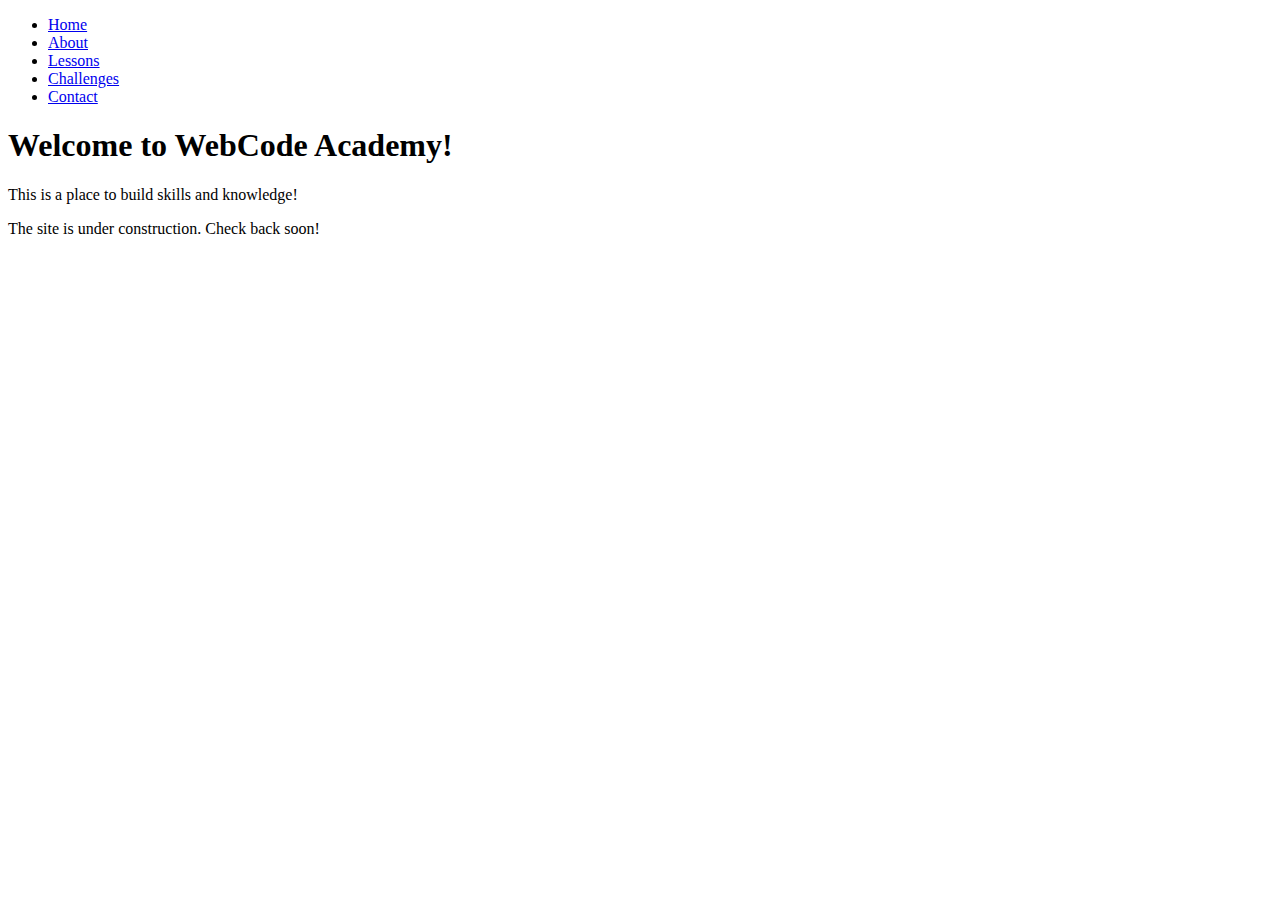
==== index.html @ 7ed8faa4 "Update index.html" ====
<!DOCTYPE html>
<html>
<head>
  <link rel="stylesheet" type="text/css" href="mystyle.css">
  <script src="https://ajax.googleapis.com/ajax/libs/jquery/1.12.4/jquery.min.js"></script>
</head>
<body>

<!-- Navbar -->
<div class="container-fluid" id="navbar"></div>
 
<!-- Main Content -->

<h1>Welcome to WebCode Academy!</h1>
<p>
    This is a place to build skills and knowledge!
</p>
<p>
      The site is under construction. Check back soon!
</p>

<!-- Load external content -->   
  
<script type="text/javascript">
  $(function(){
  $("#navbar").load("navbar.html"); 
 });
 </script>  
  
</body>
</html>
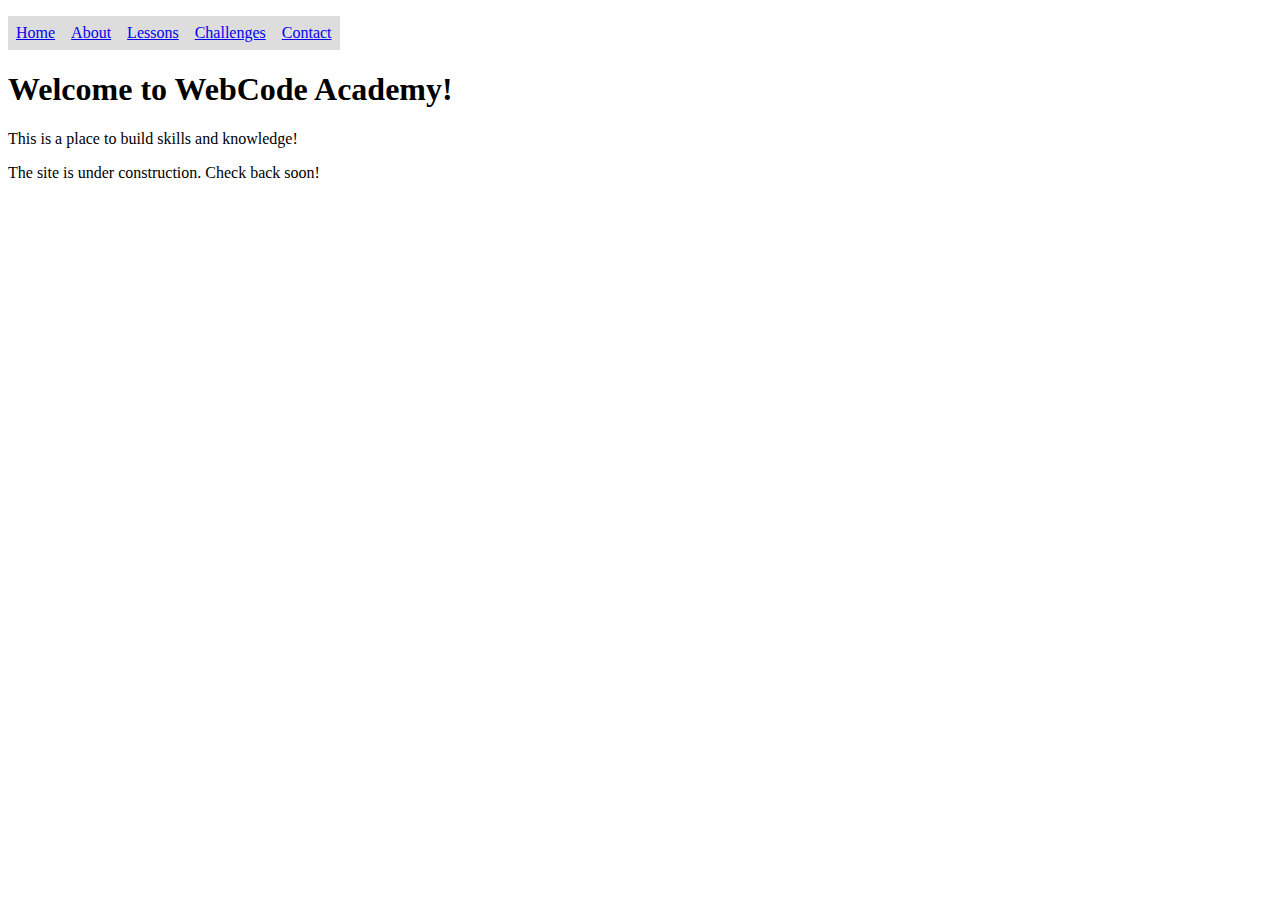
==== commit cfe35ff5: "Update index.html" ====
--- a/index.html
+++ b/index.html
@@ -1,7 +1,7 @@
 <!DOCTYPE html>
 <html>
 <head>
-  <link rel="stylesheet" type="text/css" href="mystyle.css">
+  <link rel="stylesheet" type="text/css" href="stylesheet.css">
   <script src="https://ajax.googleapis.com/ajax/libs/jquery/1.12.4/jquery.min.js"></script>
 </head>
 <body>
--- a/stylesheet.css
+++ b/stylesheet.css
@@ -0,0 +1,18 @@
+/* navbar */
+
+ul {
+  list-style-type: none;   <!-- removes bullets from list: See https://www.w3schools.com/css/css_list.asp -->
+  margin: 0;
+  padding: 0;
+  overflow: hidden;
+}
+
+li {
+  float: left;
+}
+
+li a {
+  display: block;
+  padding: 8px;
+  background-color: #dddddd;
+}
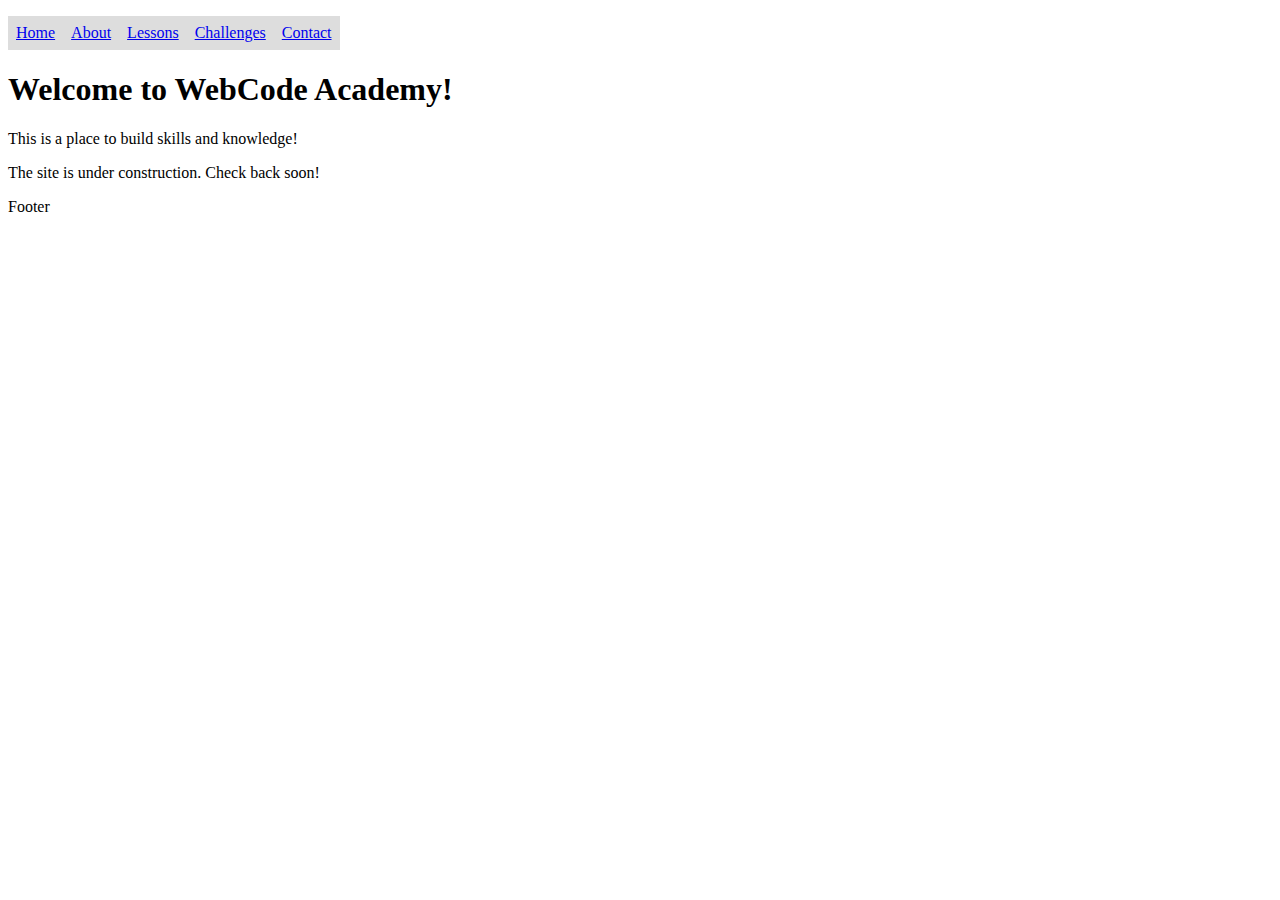
==== commit 21779114: "Update index.html" ====
--- a/index.html
+++ b/index.html
@@ -19,11 +19,16 @@
       The site is under construction. Check back soon!
 </p>
 
+  <!-- Footer -->
+<div class="container-fluid" id="footer"></div>
+  
 <!-- Load external content -->   
   
 <script type="text/javascript">
   $(function(){
-  $("#navbar").load("navbar.html"); 
+  $("#navbar").load("navbar.html");
+  $("#footer").load("footer.html"); 
+
  });
  </script>  
   
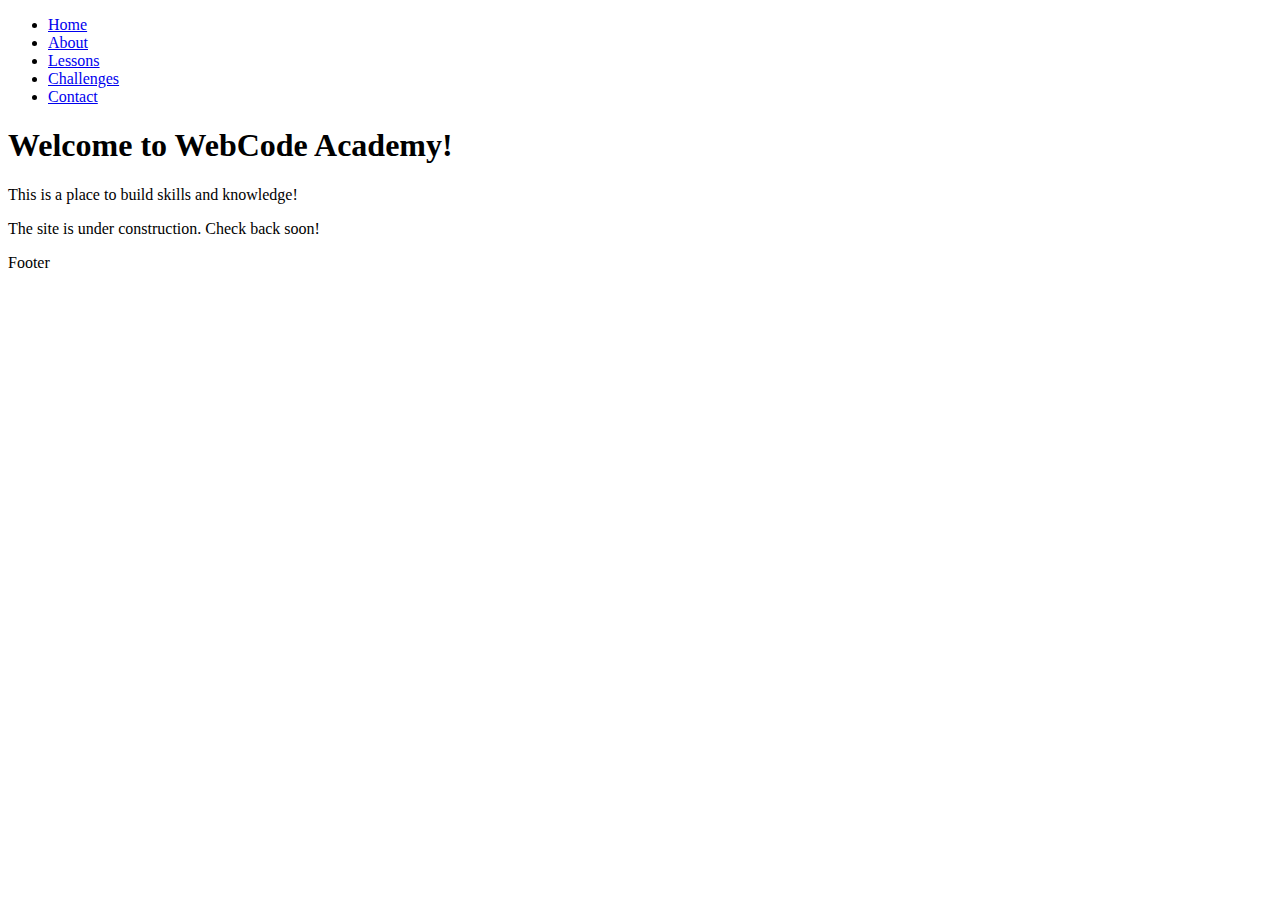
==== commit cfa31f38: "Update index.html" ====
--- a/index.html
+++ b/index.html
@@ -26,8 +26,8 @@
   
 <script type="text/javascript">
   $(function(){
-  $("#navbar").load("navbar.html");
-  $("#footer").load("footer.html"); 
+  $("#navbar").load("/html/navbar.html");
+  $("#footer").load("/html/footer.html"); 
 
  });
  </script>  
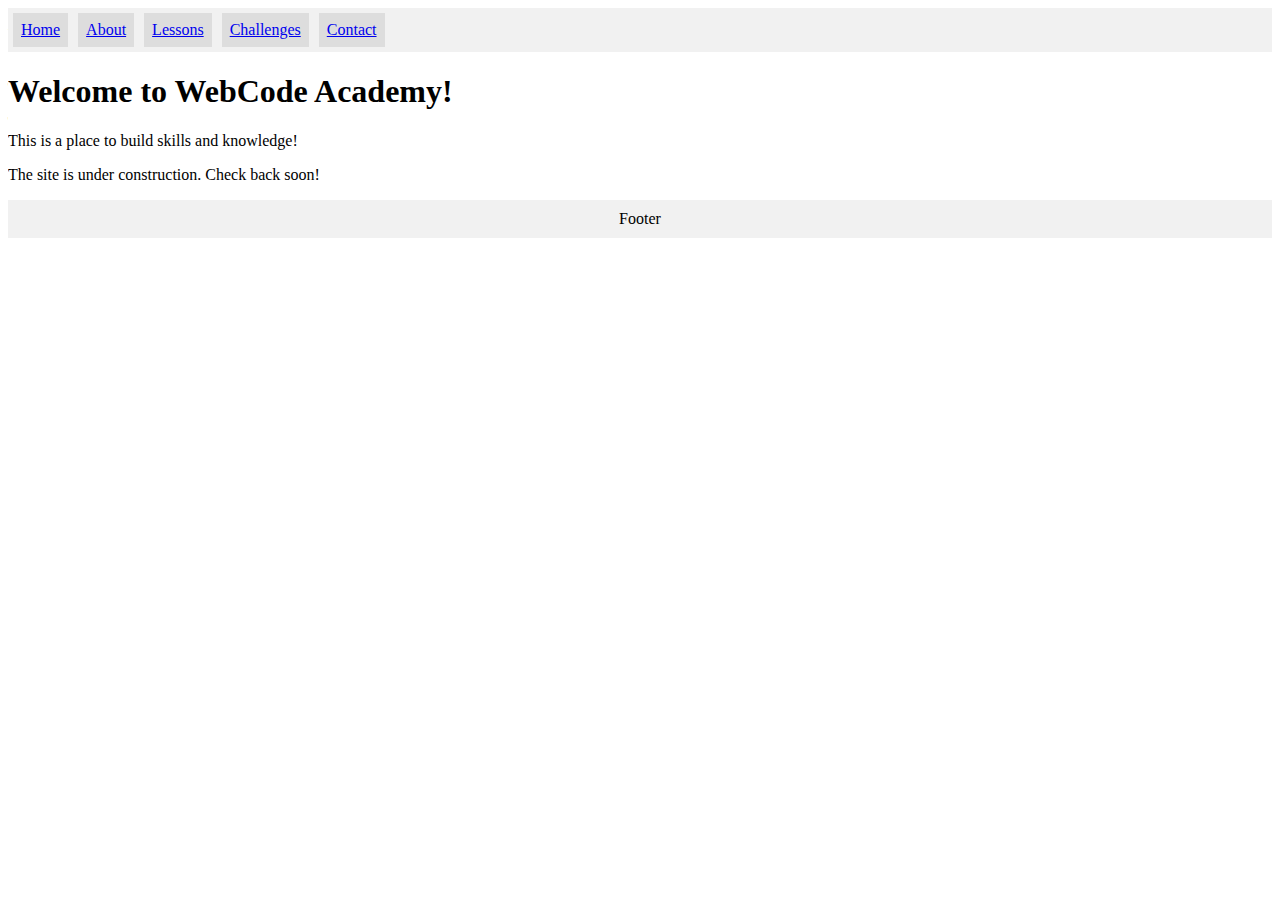
==== commit a192498c: "Update index.html" ====
--- a/index.html
+++ b/index.html
@@ -1,7 +1,7 @@
 <!DOCTYPE html>
 <html>
 <head>
-  <link rel="stylesheet" type="text/css" href="stylesheet.css">
+  <link rel="stylesheet" type="text/css" href="/stylesheet.css">
   <script src="https://ajax.googleapis.com/ajax/libs/jquery/1.12.4/jquery.min.js"></script>
 </head>
 <body>
--- a/stylesheet.css
+++ b/stylesheet.css
@@ -0,0 +1,33 @@
+/* navbar */
+
+.navbar {
+    background-color: #F1F1F1;
+    text-align: center;
+    padding: 0;
+}
+
+.navbar ul {
+  list-style-type: none; /* removes bullets from list: See https://www.w3schools.com/css/css_list.asp --> */
+  margin: 0;
+  padding: 0;
+  overflow: hidden;
+}
+
+.navbar li {
+  float: left;
+  margin: 5px;
+}
+
+.navbar li a {
+  display: block;
+  padding: 8px;
+  background-color: #dddddd;
+}
+
+/* footer */
+
+.footer {
+  background-color: #F1F1F1;
+  text-align: center;
+  padding: 10px;
+}
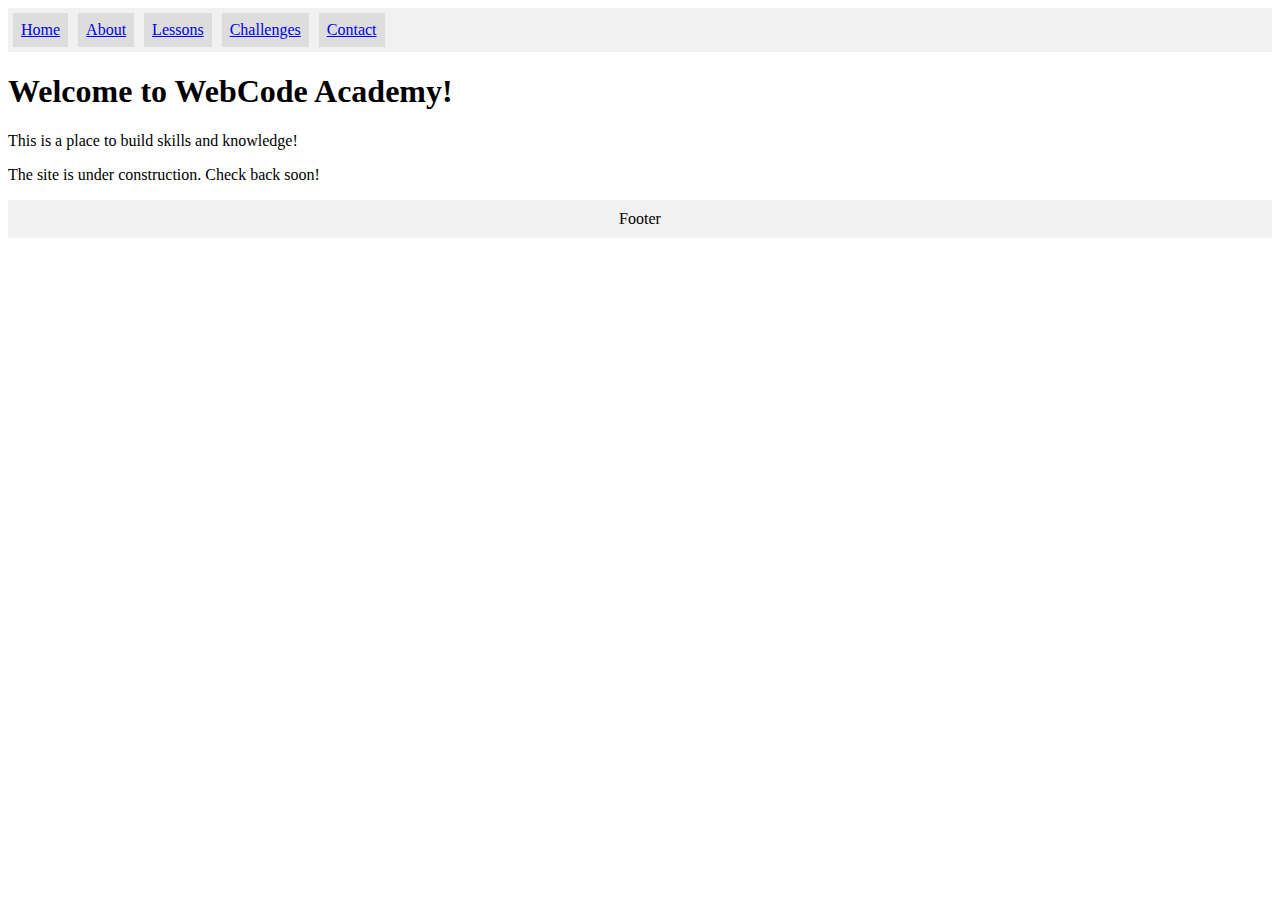
==== commit f69914b0: "Update index.html" ====
--- a/index.html
+++ b/index.html
@@ -1,7 +1,7 @@
 <!DOCTYPE html>
 <html>
 <head>
-  <link rel="stylesheet" type="text/css" href="/stylesheet.css">
+  <link rel="stylesheet" type="text/css" href="/../stylesheet.css">
   <script src="https://ajax.googleapis.com/ajax/libs/jquery/1.12.4/jquery.min.js"></script>
 </head>
 <body>
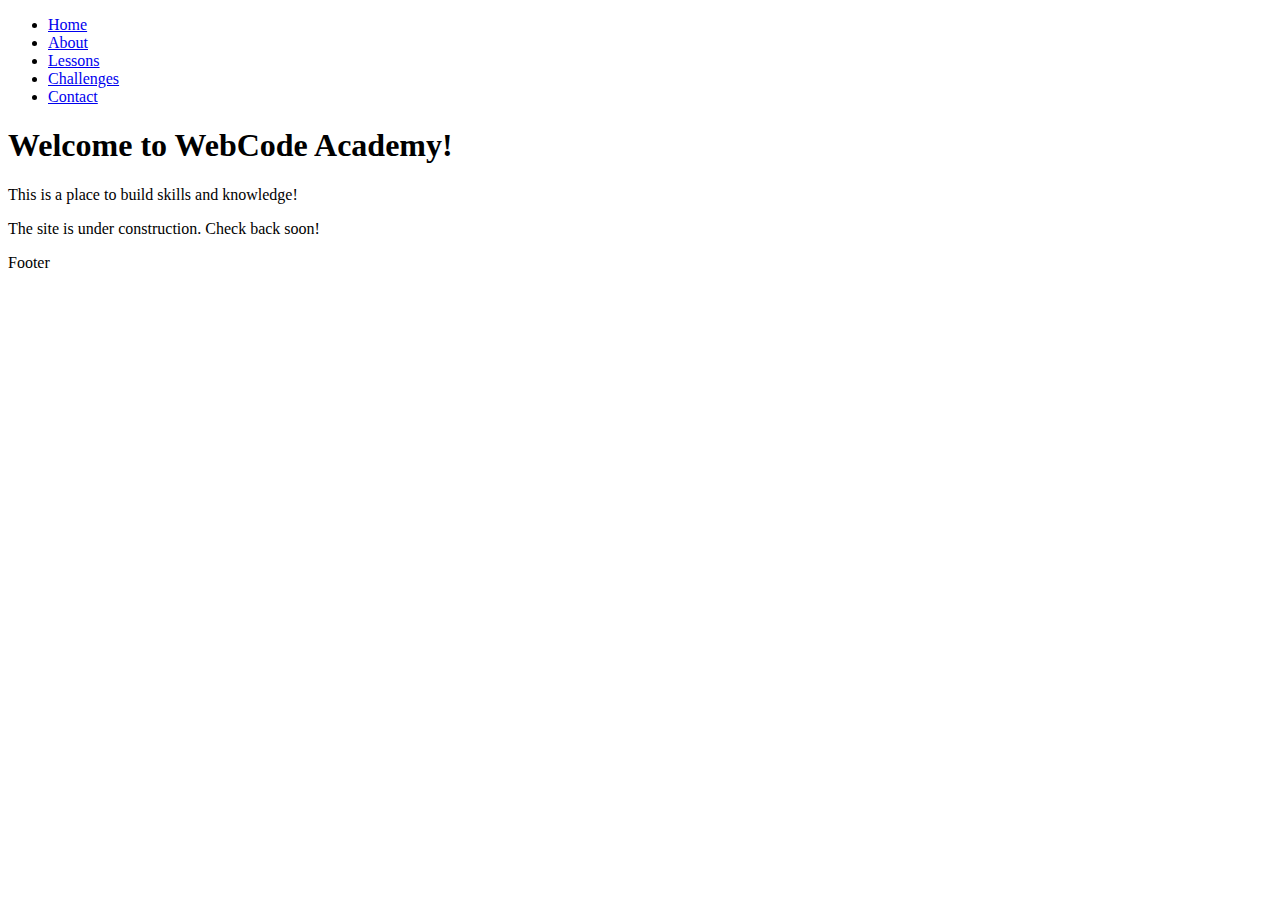
==== commit fae203a5: "Update index.html" ====
--- a/index.html
+++ b/index.html
@@ -1,7 +1,7 @@
 <!DOCTYPE html>
 <html>
 <head>
-  <link rel="stylesheet" type="text/css" href="/../stylesheet.css">
+  <link rel="stylesheet" type="text/css" href="css/stylesheet.css">
   <script src="https://ajax.googleapis.com/ajax/libs/jquery/1.12.4/jquery.min.js"></script>
 </head>
 <body>
